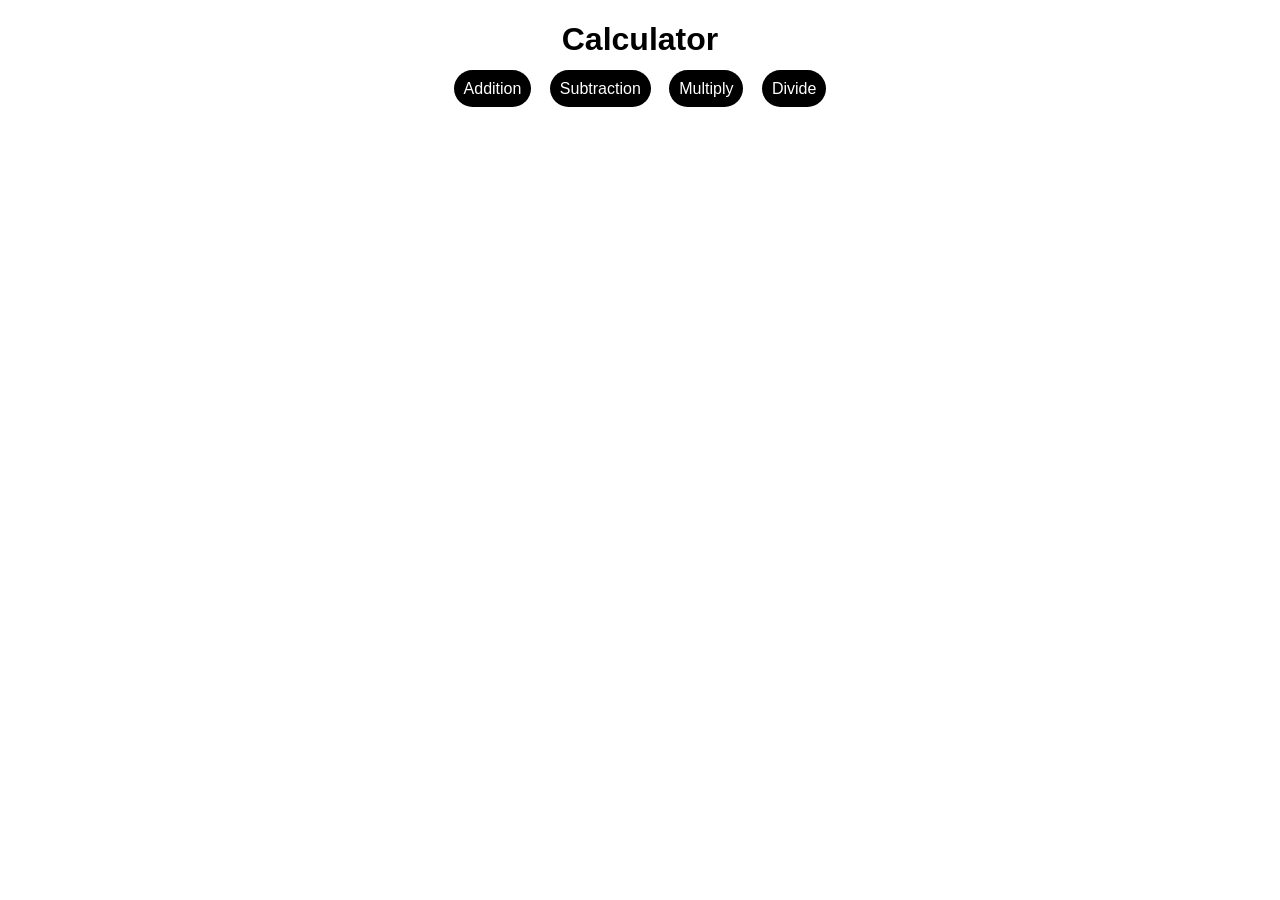
==== index.html @ f50bc6a9 "paractice with java" ====
<!DOCTYPE html>
<html lang="en">
  <head>
    <meta charset="UTF-8" />
    <meta name="viewport" content="width=device-width, initial-scale=1.0" />
    <title>Calculator</title>
    <link rel="stylesheet" href="style.css" />
  </head>
  <body>
    <div>
      <h1>Calculator</h1>
      <a href="./add.html">Addition</a>
      <a href="./sub.html">Subtraction</a>
      <a href="./multi.html">Multiply</a>
      <a href="./divide.html">Divide</a>
    </div>
  </body>
</html>
---- style.css ----
body {
  font-family: sans-serif;
  text-align: center;
}
div a {
  text-decoration: none;
  border-radius: 20px;
  background-color: black;
  color: white;
  margin: 7px;
  padding: 10px;
}
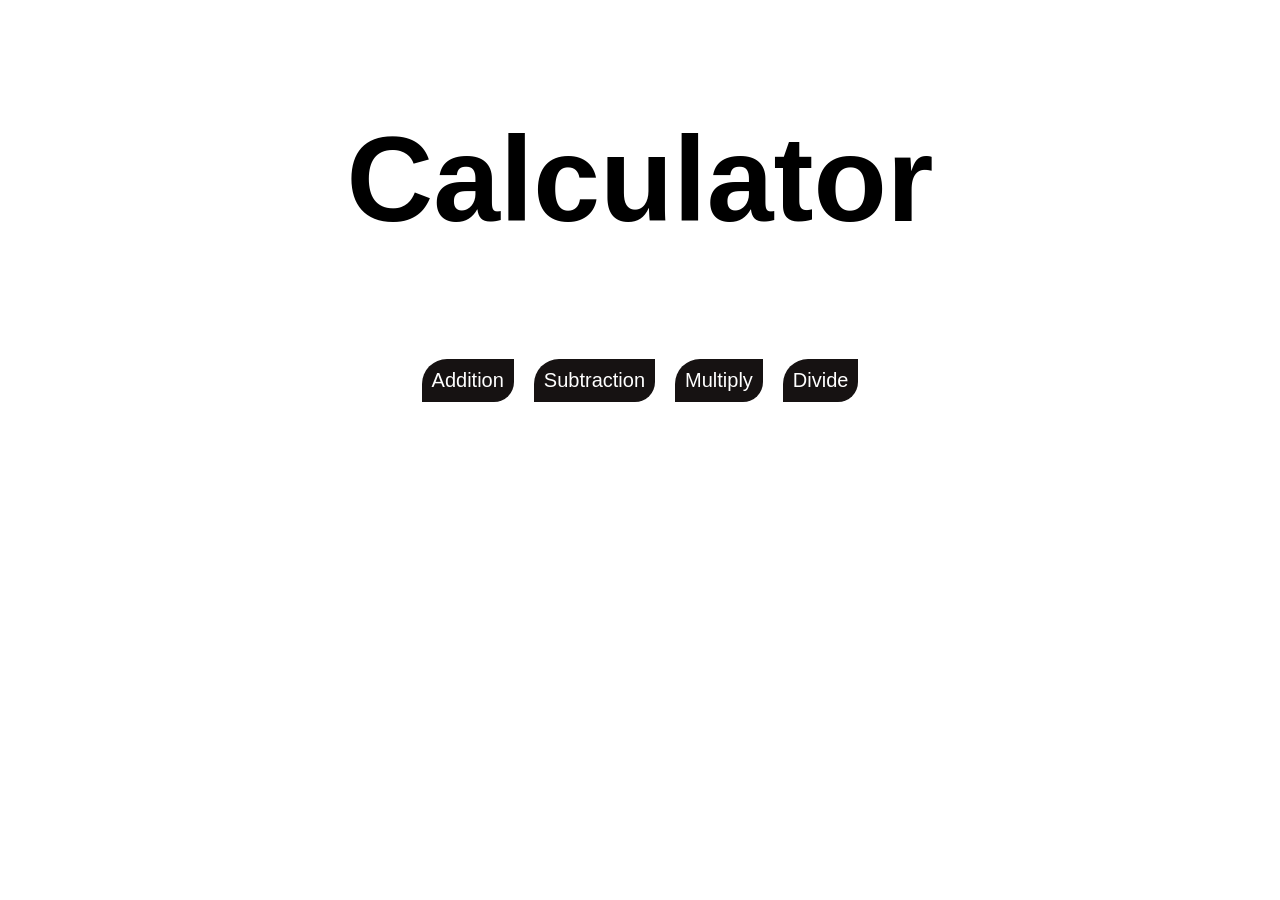
==== commit 48e397c9: "change style" ====
--- a/index.html
+++ b/index.html
@@ -7,8 +7,10 @@
     <link rel="stylesheet" href="style.css" />
   </head>
   <body>
-    <div>
-      <h1>Calculator</h1>
+    <div class="big">
+       <h1>Calculator</h1>
+    </div>
+    <div class="content">
       <a href="./add.html">Addition</a>
       <a href="./sub.html">Subtraction</a>
       <a href="./multi.html">Multiply</a>
--- a/style.css
+++ b/style.css
@@ -2,11 +2,29 @@
   font-family: sans-serif;
   text-align: center;
 }
-div a {
+.big{
+  font-size: 60px;
+  padding: 10px;
+  margin: 10px;
+}
+.big h1{
   text-decoration: none;
-  border-radius: 20px;
-  background-color: black;
-  color: white;
-  margin: 7px;
   padding: 10px;
+  color: black;
+  font-weight: 1000px;
 }
+.content{
+  display: flex;
+  justify-content: center;
+  gap: 20px;
+  font-size: 20px;
+  flex-flow: row wrap;
+align-items: center;
+}
+.content a{
+  border-radius: 25px 0 20px 0;
+  background-color: rgb(22, 18, 18);
+  padding: 10px;
+  text-decoration: none;
+  color: rgb(255, 255, 255);
+}
